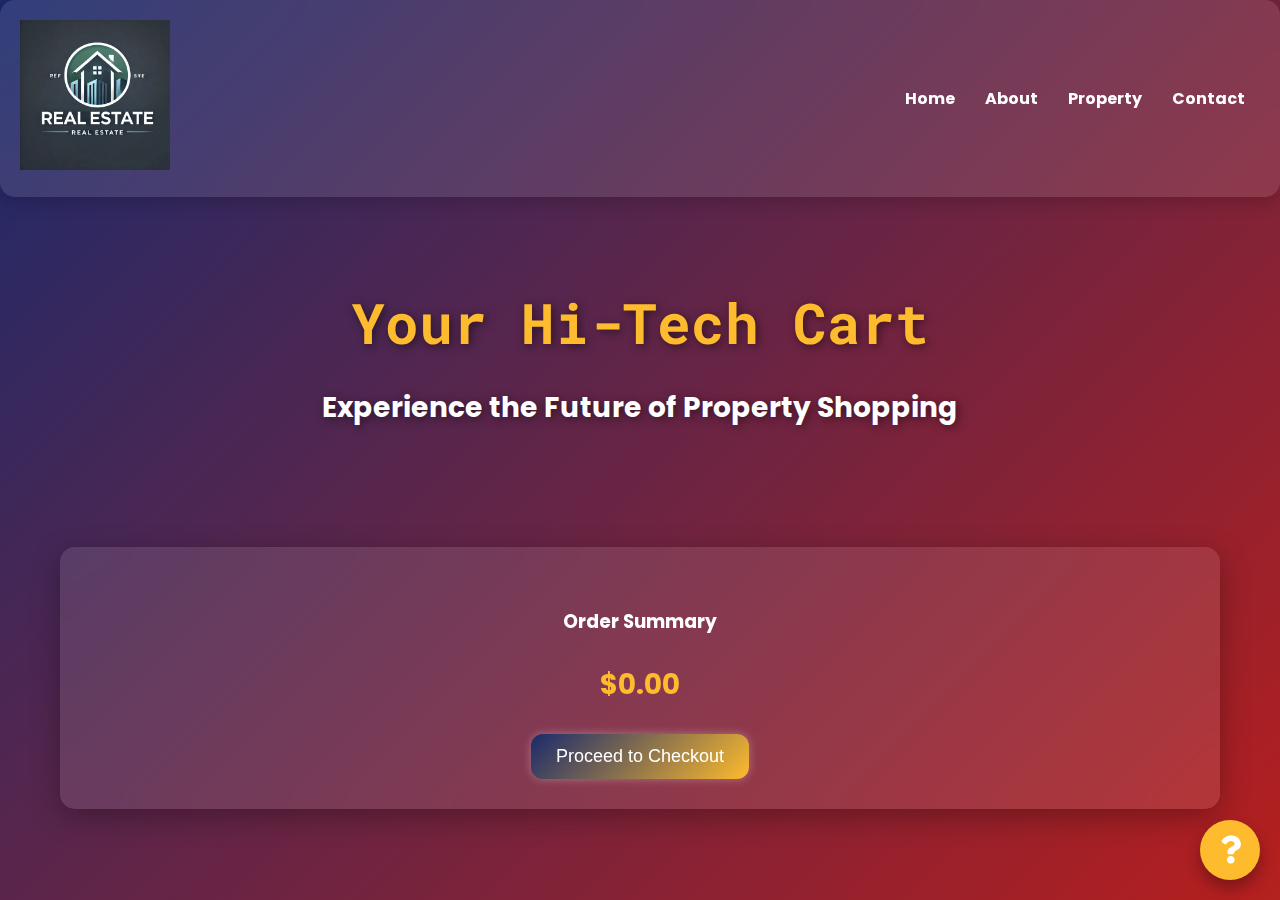
==== cart.html @ 7688a4e2 "first commit" ====
<!DOCTYPE html>
<html lang="en">

<head>
  <meta charset="UTF-8">
  <meta name="viewport" content="width=device-width, initial-scale=1.0">
  <title>Real Estate Cart - HiTech</title>

  <link href="https://fonts.googleapis.com/css2?family=Poppins:wght@300;400;600&family=Roboto+Mono:wght@400;500&display=swap" rel="stylesheet">
  <link href="https://cdnjs.cloudflare.com/ajax/libs/font-awesome/5.15.4/css/all.min.css" rel="stylesheet">
  <link href="https://cdnjs.cloudflare.com/ajax/libs/animate.css/4.1.1/animate.min.css" rel="stylesheet">

  <style>
    /* Global Styles */
    body {
      font-family: 'Poppins', sans-serif;
      margin: 0;
      padding: 0;
      background: linear-gradient(135deg, #1a2a6c, #b21f1f, #fdbb2d);
      background-size: 200% 200%;
      animation: gradientBG 6s ease infinite;
      color: #fff;
      cursor: url('https://cdn.custom-cursor.com/en/new-collection/sci-fi-pointer.cur'), auto;
    }

    @keyframes gradientBG {
      0% {
        background-position: 0% 50%;
      }
      50% {
        background-position: 100% 50%;
      }
      100% {
        background-position: 0% 50%;
      }
    }

    /* Navbar */
    .navbar {
      display: flex;
      justify-content: space-between;
      align-items: center;
      padding: 20px;
      background: rgba(255, 255, 255, 0.1);
      border-radius: 15px;
      box-shadow: 0 4px 20px rgba(0, 0, 0, 0.2);
      backdrop-filter: blur(10px);
      position: sticky;
      top: 0;
      z-index: 100;
    }

    .navbar .logo img {
      width: 150px;
    }

    .navbar .navbar-links {
      display: flex;
      list-style: none;
    }

    .navbar .navbar-links li {
      margin: 0 15px;
    }

    .navbar .navbar-links a {
      text-decoration: none;
      color: #fff;
      font-weight: bold;
      position: relative;
      transition: color 0.3s ease;
    }

    .navbar .navbar-links a::after {
      content: '';
      position: absolute;
      width: 100%;
      height: 2px;
      background: #fdbb2d;
      bottom: -5px;
      left: 0;
      transform: scaleX(0);
      transform-origin: left;
      transition: transform 0.3s ease;
    }

    .navbar .navbar-links a:hover::after {
      transform: scaleX(1);
    }

    .navbar .nav-actions button {
      background: none;
      border: none;
      color: #fff;
      cursor: pointer;
      font-size: 24px;
      margin-left: 15px;
      transition: color 0.3s ease;
    }

    .navbar .nav-actions button:hover {
      color: #fdbb2d;
    }

    /* Header Section */
    .header {
      text-align: center;
      padding: 50px 20px;
      font-size: 28px;
      font-weight: bold;
      text-shadow: 2px 2px 10px rgba(0, 0, 0, 0.5);
    }

    .header h1 {
      font-family: 'Roboto Mono', monospace;
      margin-bottom: 10px;
      color: #fdbb2d;
    }

    /* Main Cart Container */
    .container {
      max-width: 1100px;
      margin: 40px auto;
      background: rgba(255, 255, 255, 0.1);
      padding: 30px;
      border-radius: 15px;
      box-shadow: 0 8px 30px rgba(0, 0, 0, 0.3);
      backdrop-filter: blur(15px);
    }

    /* Cart Item Styles */
    .cart-item {
      display: flex;
      align-items: center;
      padding: 15px;
      border-bottom: 1px solid rgba(255, 255, 255, 0.2);
      transition: transform 0.2s ease, background-color 0.3s ease;
    }

    .cart-item:hover {
      transform: translateY(-5px);
      background: rgba(255, 255, 255, 0.1);
      box-shadow: 0 0 10px #fdbb2d;
    }

    .cart-item img {
      width: 120px;
      height: 120px;
      border-radius: 12px;
    }

    .cart-item-details {
      flex: 1;
      margin-left: 20px;
      color: #fff;
    }

    .cart-item-details h3 {
      font-size: 20px;
      margin: 0;
    }

    .cart-item-details p {
      font-size: 14px;
    }

    .cart-item-actions {
      text-align: right;
    }

    .cart-item-actions button {
      background: linear-gradient(135deg, #fdbb2d, #b21f1f);
      border: none;
      padding: 10px 18px;
      border-radius: 8px;
      color: #fff;
      cursor: pointer;
      transition: transform 0.3s ease, background 0.3s ease;
      box-shadow: 0 0 5px rgba(255, 255, 255, 0.3);
    }

    .cart-item-actions button:hover {
      background: linear-gradient(135deg, #b21f1f, #1a2a6c);
      transform: scale(1.1);
      box-shadow: 0 0 15px #1a2a6c;
    }

    /* Cart Summary */
    .cart-summary {
      margin-top: 30px;
      text-align: center;
    }

    .cart-summary .total {
      font-size: 28px;
      font-weight: bold;
      color: #fdbb2d;
    }

    .checkout-btn {
      background: linear-gradient(135deg, #1a2a6c, #fdbb2d);
      border: none;
      padding: 12px 25px;
      border-radius: 12px;
      font-size: 18px;
      color: #fff;
      cursor: pointer;
      transition: background 0.3s ease, transform 0.3s ease;
      box-shadow: 0 0 10px rgba(255, 255, 255, 0.3);
    }

    .checkout-btn:hover {
      background: linear-gradient(135deg, #fdbb2d, #b21f1f);
      transform: scale(1.1);
      box-shadow: 0 0 20px #b21f1f;
    }

    /* Floating Action Button */
    .fab {
      position: fixed;
      bottom: 20px;
      right: 20px;
      background: #fdbb2d;
      width: 60px;
      height: 60px;
      border-radius: 50%;
      box-shadow: 0 8px 15px rgba(0, 0, 0, 0.3);
      display: flex;
      justify-content: center;
      align-items: center;
      color: #fff;
      font-size: 28px;
      cursor: pointer;
      transition: background 0.3s ease, transform 0.3s ease;
    }

    .fab:hover {
      background: #b21f1f;
      transform: scale(1.1);
      box-shadow: 0 0 15px #b21f1f;
    }

    /* Responsive Design */
    @media (max-width: 768px) {
      .cart-item {
        flex-direction: column;
        text-align: center;
      }

      .cart-item img {
        margin-bottom: 10px;
      }

      .cart-item-actions {
        margin-top: 10px;
      }

      .checkout-btn {
        width: 100%;
      }
    }
  </style>
</head>

<body>
  <!-- Navbar -->
  <nav class="navbar">
    <a href="#" class="logo"><img src="./assets/images/logo.png" alt="Logo"></a>
    <ul class="navbar-links">
      <li><a href="index.html">Home</a></li>
      <li><a href="index.html#about">About</a></li>
      <li><a href="index.html#property">Property</a></li>
      <li><a href="index.html#contact">Contact</a></li>
    </ul>
  </nav>

  <!-- Header -->
  <div class="header">
    <h1>Your Hi-Tech Cart</h1>
    <p>Experience the Future of Property Shopping</p>
  </div>

  <!-- Main Cart Container -->
  <div class="container">
    <div id="cart-items-container"></div>

    <!-- Cart Summary -->
    <div class="cart-summary">
      <h3>Order Summary</h3>
      <p class="total" id="cart-total">$0.00</p>
      <button class="checkout-btn" onclick="checkout()">Proceed to Checkout</button>
    </div>
  </div>

  <!-- Floating Action Button -->
  <div class="fab" title="Need Help?">
    <i class="fas fa-question"></i>
  </div>

  <script>
    // Function to get cart data from localStorage
    function getCart() {
      return JSON.parse(localStorage.getItem('cart')) || [];
    }

    // Function to remove an item from the cart
    function removeFromCart(index) {
      let cart = getCart();
      cart.splice(index, 1); // Remove item at the given index
      localStorage.setItem('cart', JSON.stringify(cart)); // Update localStorage
      renderCart(); // Re-render the cart
    }

    // Function to render cart items
    function renderCart() {
      let cart = getCart();
      const cartItemsContainer = document.getElementById('cart-items-container');
      cartItemsContainer.innerHTML = ''; // Clear the container
      let total = 0;

      // Loop through cart items and render them
      cart.forEach((item, index) => {
        total += parseFloat(item.price.replace(/[^0-9.-]+/g, "")); // Update total price
        cartItemsContainer.innerHTML += `
          <div class="cart-item">
            <img src="${item.image}" alt="${item.title}">
            <div class="cart-item-details">
              <h3>${item.title}</h3>
              <p>${item.description || "No description available."}</p>
              <p class="price">${item.price}</p>
            </div>
            <div class="cart-item-actions">
              <p class="price">${item.price}</p>
              <button onclick="removeFromCart(${index})">Remove</button>
            </div>
          </div>
        `;
      });

      // Update total price
      document.getElementById('cart-total').textContent = `$${total.toFixed(2)}`;
    }

    // Function for checkout action
    function checkout() {
      alert('Proceeding to checkout...');
      // Redirect to checkout page or take further action
    }

    // Function to add active class to the navbar links
    function setActiveLink() {
      const links = document.querySelectorAll('.navbar-links a');
      const path = window.location.hash; // Get the current section's hash

      links.forEach(link => {
        // Remove the active class from all links
        link.classList.remove('active');
        // If the link matches the current section, add the active class
        if (link.getAttribute('href') === path) {
          link.classList.add('active');
        }
      });
    }

    // Call the function on page load and whenever the hash changes (for in-page navigation)
    window.onload = setActiveLink;
    window.addEventListener('hashchange', setActiveLink);

    // Render cart items when the page loads
    window.onload = renderCart;
  </script>

</body>

</html>
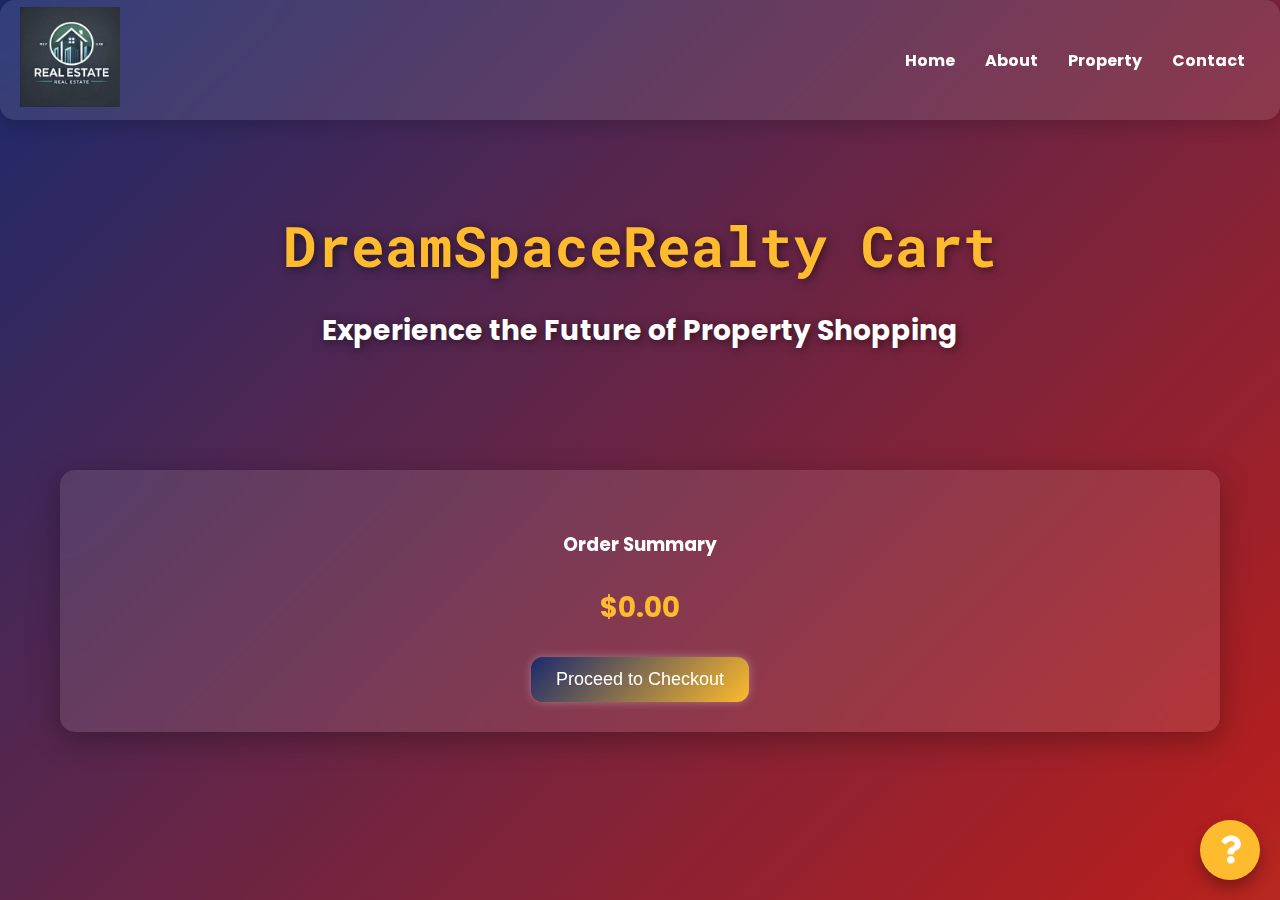
==== commit d4b18919: "Third commit" ====
--- a/cart.html
+++ b/cart.html
@@ -4,7 +4,7 @@
 <head>
   <meta charset="UTF-8">
   <meta name="viewport" content="width=device-width, initial-scale=1.0">
-  <title>Real Estate Cart - HiTech</title>
+  <title>DreamSpaceRealty Cart</title>
 
   <link href="https://fonts.googleapis.com/css2?family=Poppins:wght@300;400;600&family=Roboto+Mono:wght@400;500&display=swap" rel="stylesheet">
   <link href="https://cdnjs.cloudflare.com/ajax/libs/font-awesome/5.15.4/css/all.min.css" rel="stylesheet">
@@ -51,7 +51,9 @@
     }
 
     .navbar .logo img {
-      width: 150px;
+      width: 100px;
+      height: 100px;
+
     }
 
     .navbar .navbar-links {
@@ -264,7 +266,7 @@
 
 <body>
   <!-- Navbar -->
-  <nav class="navbar">
+  <nav class="navbar" style="height: 80px;">
     <a href="#" class="logo"><img src="./assets/images/logo.png" alt="Logo"></a>
     <ul class="navbar-links">
       <li><a href="index.html">Home</a></li>
@@ -276,7 +278,7 @@
 
   <!-- Header -->
   <div class="header">
-    <h1>Your Hi-Tech Cart</h1>
+    <h1>DreamSpaceRealty Cart</h1>
     <p>Experience the Future of Property Shopping</p>
   </div>
 
